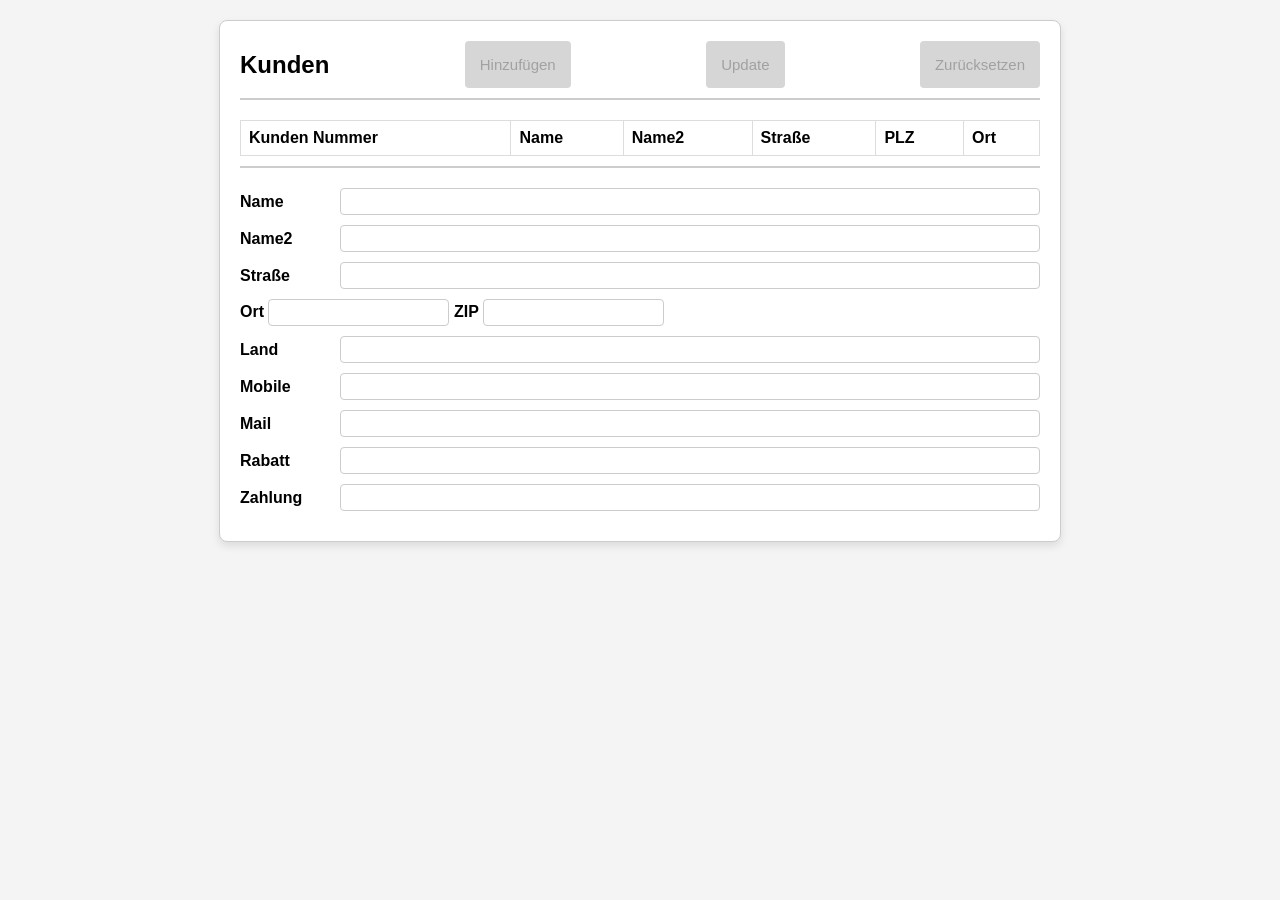
==== src/Customer/html/index.html @ 4d66fb26 "#1 printers fixed #2 #23 #24 refactored to customers" ====
<!DOCTYPE html>
<html lang="en">
<head>
    <meta charset="UTF-8">
    <meta name="viewport" content="width=device-width, initial-scale=1.0">
    <link rel="stylesheet" href="../css/style.css">
    <title>Customers</title>
</head>
<body>

    <div class="container">

        <header class="header">
          <h1>Kunden</h1>
          <button class="button-header" id="button-add" disabled="true">Hinzufügen</button>
          <button class="button-header" id="button-update" disabled="true">Update</button>
          <button class="button-header" id="button-clear" disabled="true">Zurücksetzen</button>
        </header>


        <div id="customer-table">
          <table>
            <thead>
              <tr>
                <th>Kunden Nummer</th>
                <th>Name</th>
                <th>Name2</th>
                <th>Straße</th>
                <th>PLZ</th>
                <th>Ort</th>
              </tr>
            </thead>
            <tbody>
              <!-- table body -->
            </tbody>
          </table>


        <hr class="blue-line">
        <div id="userMessage"></div>


        <div class="customer-details">
          <form>
            <div class="form-row">
              <label for="name">Name</label>
              <input type="text" id="name">
            </div>
           
            <div class="form-row">
              <label for="name2">Name2</label>
              <input type="text" id="name2">
            </div>

            <div class="form-row">
              <label for="street">Straße</label>
              <input type="text" id="street">
            </div>

            <div class="form-row">
                <div class="zip_city_container">
                    <label for="city">Ort</label>
                    <input type="text" id="city">

                    <label for="zip">ZIP</label>
                    <input type="number" id="zip">
                </div>
            </div>

            <div class="form-row">
              <label for="country">Land</label>
              <input type="text" id="country">
            </div>

            <div class="form-row">
                <label for="mobile">Mobile</label>
                <input type="text" id="mobile" >
            </div>

            <div class="form-row">
                <label for="mail">Mail</label>
                <input type="text" id="mail" >
            </div>

            <div class="form-row">
                <label for="discount">Rabatt</label>
                <input type="number" id="discount" >
            </div>

            <div class="form-row">
                <label for="payment_terms">Zahlung</label>
                <input type="text" id="payment_terms" >
            </div>

          </form>
        </div>
    </div>
      <script type="module" src="../js/app.mjs"></script>
</body>
</html>
---- src/Customer/css/style.css ----
body {
    font-family: Arial, sans-serif;
    margin: 0;
    padding: 0;
    background-color: #f4f4f4;
  }
  
  .container {
    max-width: 800px;
    margin: 20px auto;
    background: white;
    border: 1px solid #ccc;
    border-radius: 8px;
    padding: 20px;
    box-shadow: 0 4px 8px rgba(0, 0, 0, 0.1);
  }
  
  .header {
    display: flex;
    justify-content: space-between;
    align-items: center;
    border-bottom: 2px solid #ccc;
    padding-bottom: 10px;
    margin-bottom: 20px;
  }
  
  .header h1 {
    font-size: 1.5em;
    margin: 0;
  }
  
  .button-header {
    background-color: #0078D7;
    color: white;
    font-size: 15px;
    border: none;
    padding: 15px;
    border-radius: 4px;
    cursor: pointer;
  }
  
  .button-header:hover {
    background-color: #005bb5;
  }
  
  .button-header:disabled {
    background-color: #d6d6d6;
    color: #a1a1a1;
    cursor: not-allowed;
  }
  
  #customer-table table {
    width: 100%;
    border-collapse: collapse;
  }
  
  #customer-table th, #customer-table td {
    text-align: left;
    padding: 8px;
    border: 1px solid #ddd;
  }
  
  #customer-table tr:nth-child(even) {
    background-color: #f9f9f9;
  }
  
  #customer-table tbody tr:hover {
    background-color: lightgray;
  }
  
  .customer-details {
    padding-top: 10px;
  }
  
  .form-row {
    display: flex;
    align-items: center;
    margin-bottom: 10px;
    /* padding-top: 5px; */
  }
  
  .form-row label {
    width: 100px;
    font-weight: bold;
  }
  
   
  .blue-line {
    border: none;
    border-top: 2px solid #ccc;
    margin: 10px 0;
    height: 0;
  }

  
  .form-row input {
    flex: 2;
    padding: 5px;
    border: 1px solid #ccc;
    border-radius: 4px;
  }

  .zip_city_container label
  {
    width: 100px;
    /* margin-right: 58px;
    margin-left: 15px; */
  }

  /* #zip
  {
    width: 100px;
  }

  #city
  {
    width: 200px;
  } */
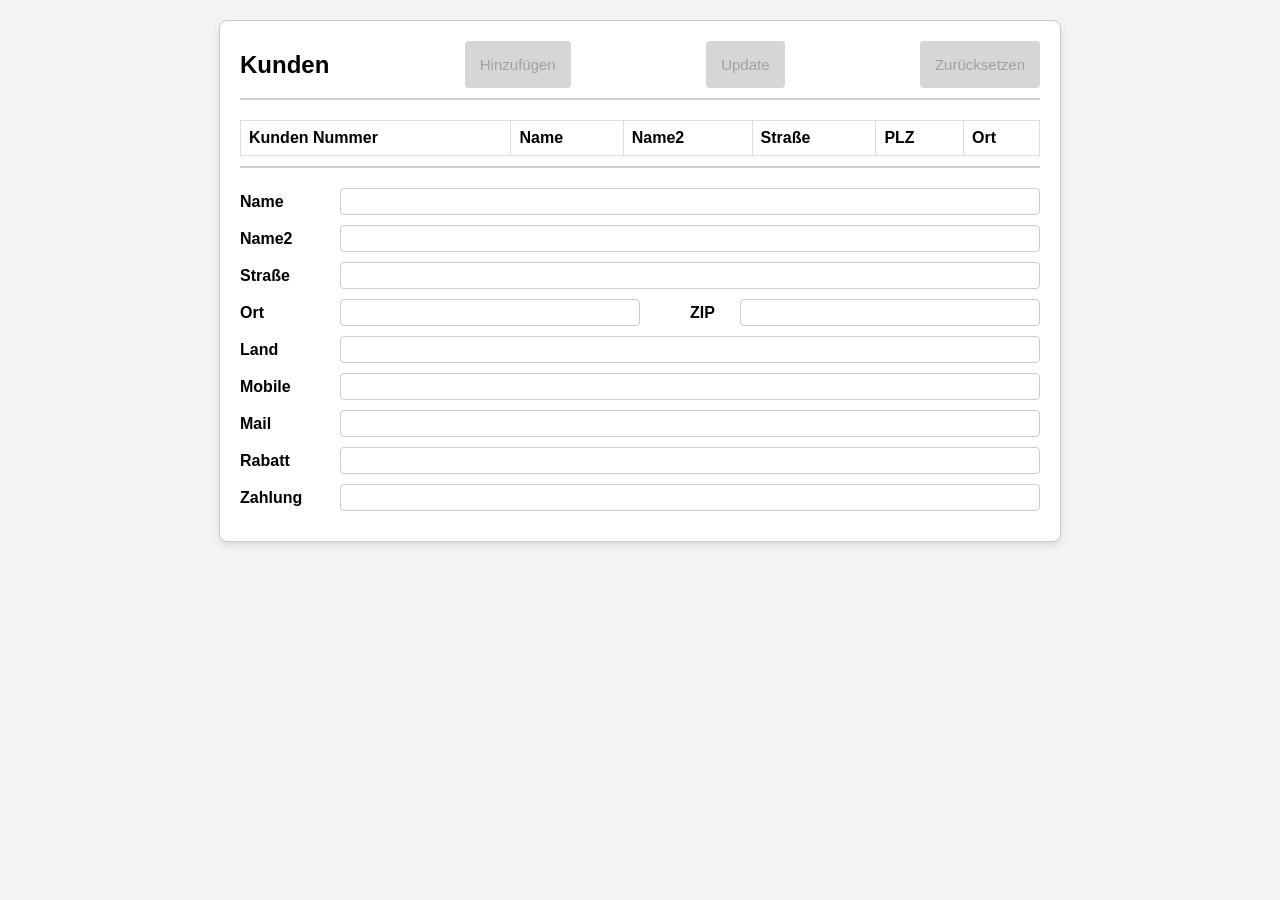
==== commit bbe2cf73: "layout changes" ====
--- a/src/Customer/html/index.html
+++ b/src/Customer/html/index.html
@@ -58,13 +58,11 @@
             </div>
 
             <div class="form-row">
-                <div class="zip_city_container">
                     <label for="city">Ort</label>
                     <input type="text" id="city">
 
-                    <label for="zip">ZIP</label>
+                    <label id="zip" for="zip">ZIP</label>
                     <input type="number" id="zip">
-                </div>
             </div>
 
             <div class="form-row">
--- a/src/Customer/css/style.css
+++ b/src/Customer/css/style.css
@@ -100,19 +100,13 @@
     border-radius: 4px;
   }
 
-  .zip_city_container label
+  input#city
   {
-    width: 100px;
-    /* margin-right: 58px;
-    margin-left: 15px; */
+    width: 200px;
   }
 
-  /* #zip
+  label#zip
   {
-    width: 100px;
+    margin-left: 50px;
+    width: 50px;
   }
-
-  #city
-  {
-    width: 200px;
-  } */
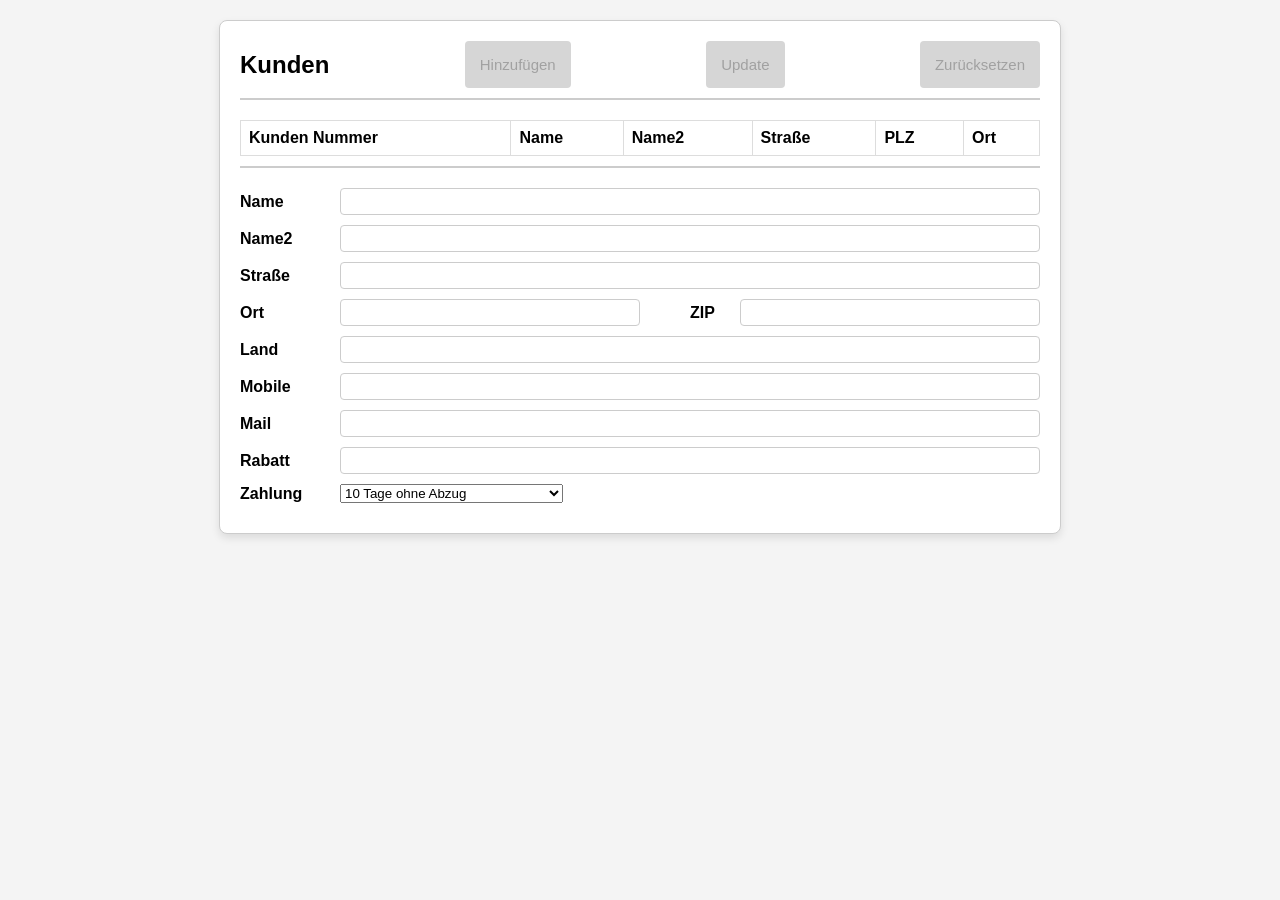
==== commit 07e563b2: "#2 combobox created" ====
--- a/src/Customer/html/index.html
+++ b/src/Customer/html/index.html
@@ -87,7 +87,13 @@
 
             <div class="form-row">
                 <label for="payment_terms">Zahlung</label>
-                <input type="text" id="payment_terms" >
+                <select name="payment_terms" id="payment_terms" >
+                  <option></option>
+                  <option value="1">10 Tage 3%, 30 Tage ohne Abzug</option>
+                  <option selected value="2">10 Tage ohne Abzug</option>
+                  <option value="3">14 Tage 3%, 30 Tage ohne Abzug</option>
+                  <option value="4">BAR</option>
+                </select>
             </div>
 
           </form>
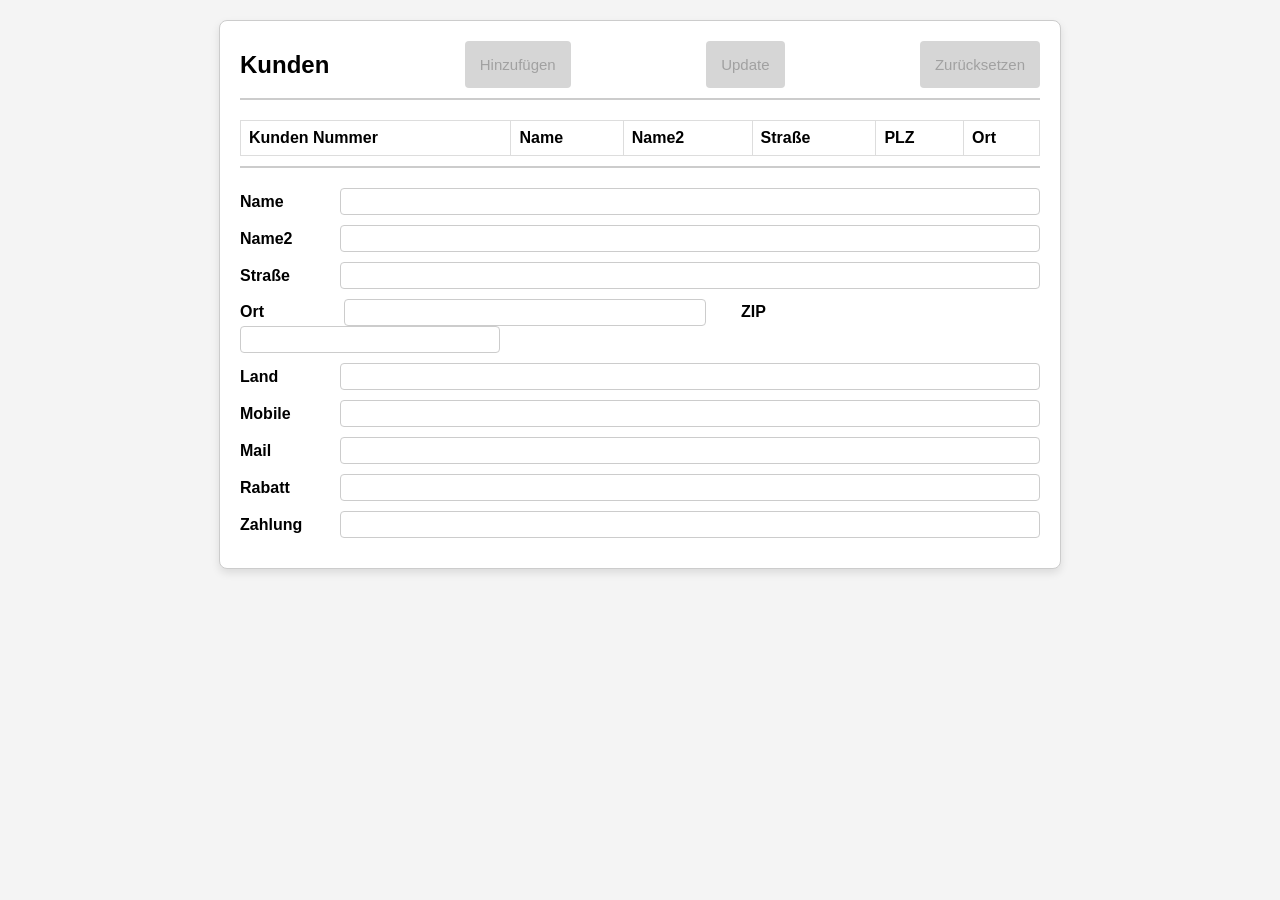
==== commit de13002d: "more layout adjustments" ====
--- a/src/Customer/html/index.html
+++ b/src/Customer/html/index.html
@@ -42,58 +42,52 @@
 
         <div class="customer-details">
           <form>
-            <div class="form-row">
+            <div class="form-row flex">
               <label for="name">Name</label>
               <input type="text" id="name">
             </div>
            
-            <div class="form-row">
+            <div class="form-row flex">
               <label for="name2">Name2</label>
               <input type="text" id="name2">
             </div>
 
-            <div class="form-row">
+            <div class="form-row flex">
               <label for="street">Straße</label>
               <input type="text" id="street">
             </div>
 
             <div class="form-row">
-                    <label for="city">Ort</label>
+                    <label id="city" for="city">Ort</label>
                     <input type="text" id="city">
 
                     <label id="zip" for="zip">ZIP</label>
                     <input type="number" id="zip">
             </div>
 
-            <div class="form-row">
+            <div class="form-row flex">
               <label for="country">Land</label>
               <input type="text" id="country">
             </div>
 
-            <div class="form-row">
+            <div class="form-row flex">
                 <label for="mobile">Mobile</label>
                 <input type="text" id="mobile" >
             </div>
 
-            <div class="form-row">
+            <div class="form-row flex">
                 <label for="mail">Mail</label>
                 <input type="text" id="mail" >
             </div>
 
-            <div class="form-row">
+            <div class="form-row flex">
                 <label for="discount">Rabatt</label>
                 <input type="number" id="discount" >
             </div>
 
-            <div class="form-row">
+            <div class="form-row flex">
                 <label for="payment_terms">Zahlung</label>
-                <select name="payment_terms" id="payment_terms" >
-                  <option></option>
-                  <option value="1">10 Tage 3%, 30 Tage ohne Abzug</option>
-                  <option selected value="2">10 Tage ohne Abzug</option>
-                  <option value="3">14 Tage 3%, 30 Tage ohne Abzug</option>
-                  <option value="4">BAR</option>
-                </select>
+                <input type="text" id="payment_terms" >
             </div>
 
           </form>
--- a/src/Customer/css/style.css
+++ b/src/Customer/css/style.css
@@ -73,10 +73,13 @@
   }
   
   .form-row {
-    display: flex;
     align-items: center;
     margin-bottom: 10px;
-    /* padding-top: 5px; */
+  }
+
+  .flex
+  {
+    display: flex;
   }
   
   .form-row label {
@@ -85,6 +88,25 @@
   }
   
    
+ 
+
+  
+  .form-row input {
+    padding: 5px;
+    border: 1px solid #ccc;
+    border-radius: 4px;
+  }
+
+  .flex input
+  {
+    flex: 2;
+  }
+  
+
+
+    /*-------------------------------------------------------------------------------*/
+
+
   .blue-line {
     border: none;
     border-top: 2px solid #ccc;
@@ -92,21 +114,29 @@
     height: 0;
   }
 
-  
-  .form-row input {
-    flex: 2;
-    padding: 5px;
-    border: 1px solid #ccc;
-    border-radius: 4px;
+
+  /*-------------------------------------------------------------------------------*/
+
+
+  label#city
+  {
+    width: 100px;
+    display: inline-block;
   }
 
   input#city
   {
-    width: 200px;
+    width: 350px;
   }
 
   label#zip
   {
-    margin-left: 50px;
+    margin-left: 30px;
+    margin-right: 10px;
     width: 50px;
   }
+
+  input#zip
+  {
+    width: 248px;
+  }
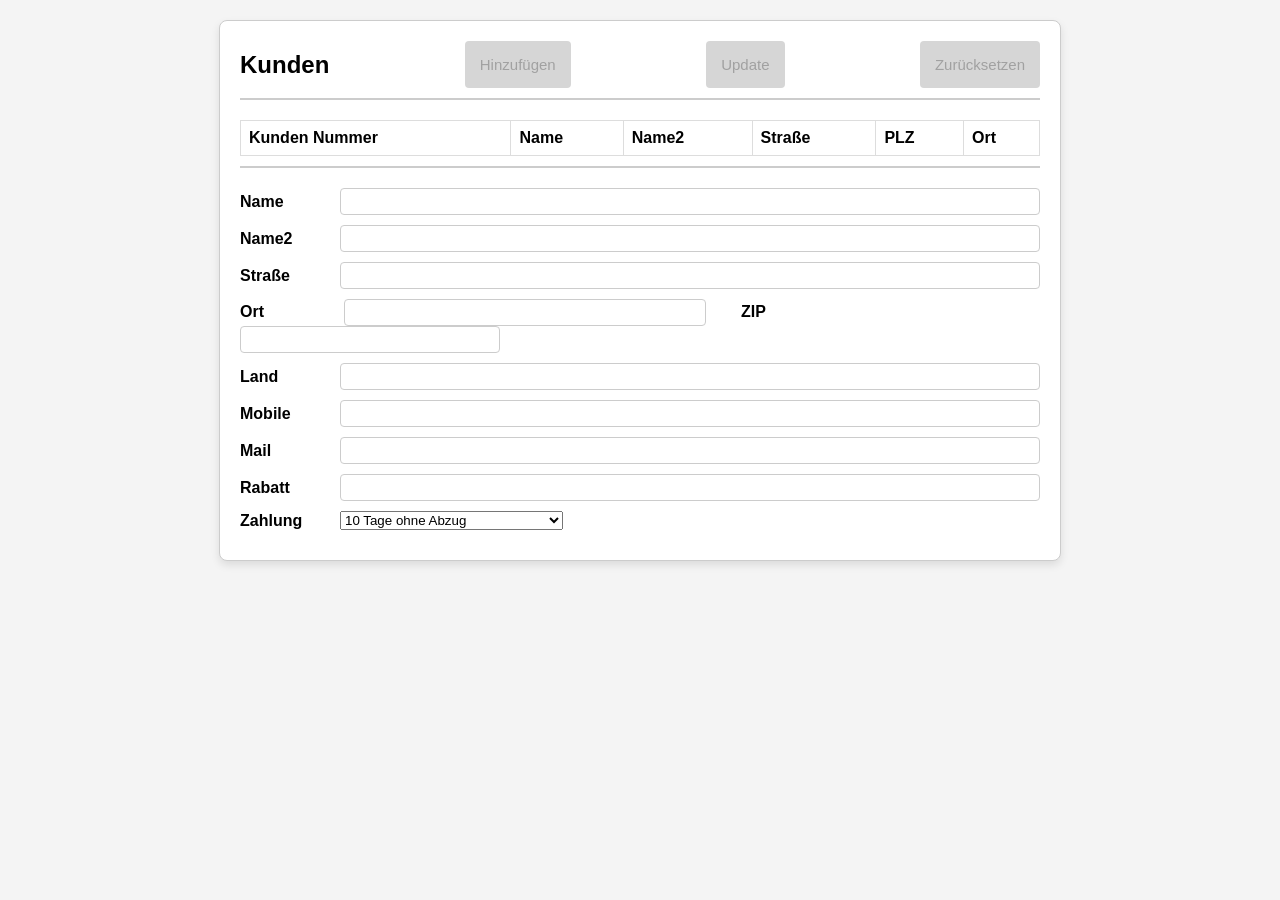
==== commit 0a849efe: "Merge branch 'story/1-Printer-Frontend' of https://github.com/flippers-MIS/MIS_repo into story/1-Pri" ====
--- a/src/Customer/html/index.html
+++ b/src/Customer/html/index.html
@@ -87,7 +87,13 @@
 
             <div class="form-row flex">
                 <label for="payment_terms">Zahlung</label>
-                <input type="text" id="payment_terms" >
+                <select name="payment_terms" id="payment_terms" >
+                  <option></option>
+                  <option value="1">10 Tage 3%, 30 Tage ohne Abzug</option>
+                  <option selected value="2">10 Tage ohne Abzug</option>
+                  <option value="3">14 Tage 3%, 30 Tage ohne Abzug</option>
+                  <option value="4">BAR</option>
+                </select>
             </div>
 
           </form>
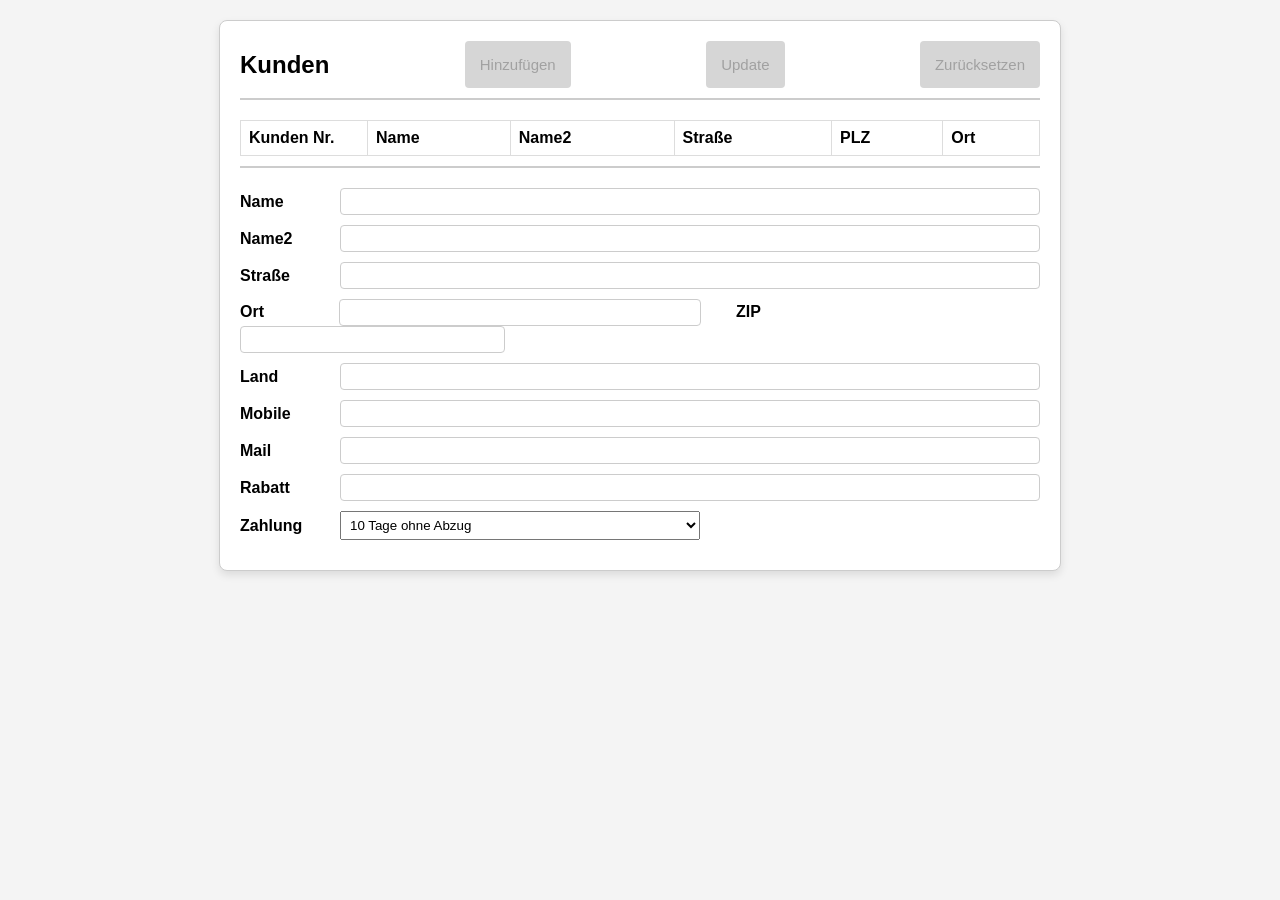
==== commit 0e007069: "layout changes" ====
--- a/src/Customer/html/index.html
+++ b/src/Customer/html/index.html
@@ -22,7 +22,7 @@
           <table>
             <thead>
               <tr>
-                <th>Kunden Nummer</th>
+                <th id="CustomerNr">Kunden Nr.</th>
                 <th>Name</th>
                 <th>Name2</th>
                 <th>Straße</th>
--- a/src/Customer/css/style.css
+++ b/src/Customer/css/style.css
@@ -48,6 +48,17 @@
     color: #a1a1a1;
     cursor: not-allowed;
   }
+
+
+
+  /*-------------------------------------------------------------------------------*/
+
+
+  #CustomerNr
+  {
+    width: 110px;
+  }
+
   
   #customer-table table {
     width: 100%;
@@ -120,7 +131,7 @@
 
   label#city
   {
-    width: 100px;
+    width: 95px;
     display: inline-block;
   }
 
@@ -138,5 +149,15 @@
 
   input#zip
   {
-    width: 248px;
+    width: 253px;
   }
+
+
+
+
+
+  #payment_terms
+  {
+    padding: 5px;
+    width: 360px;
+  }
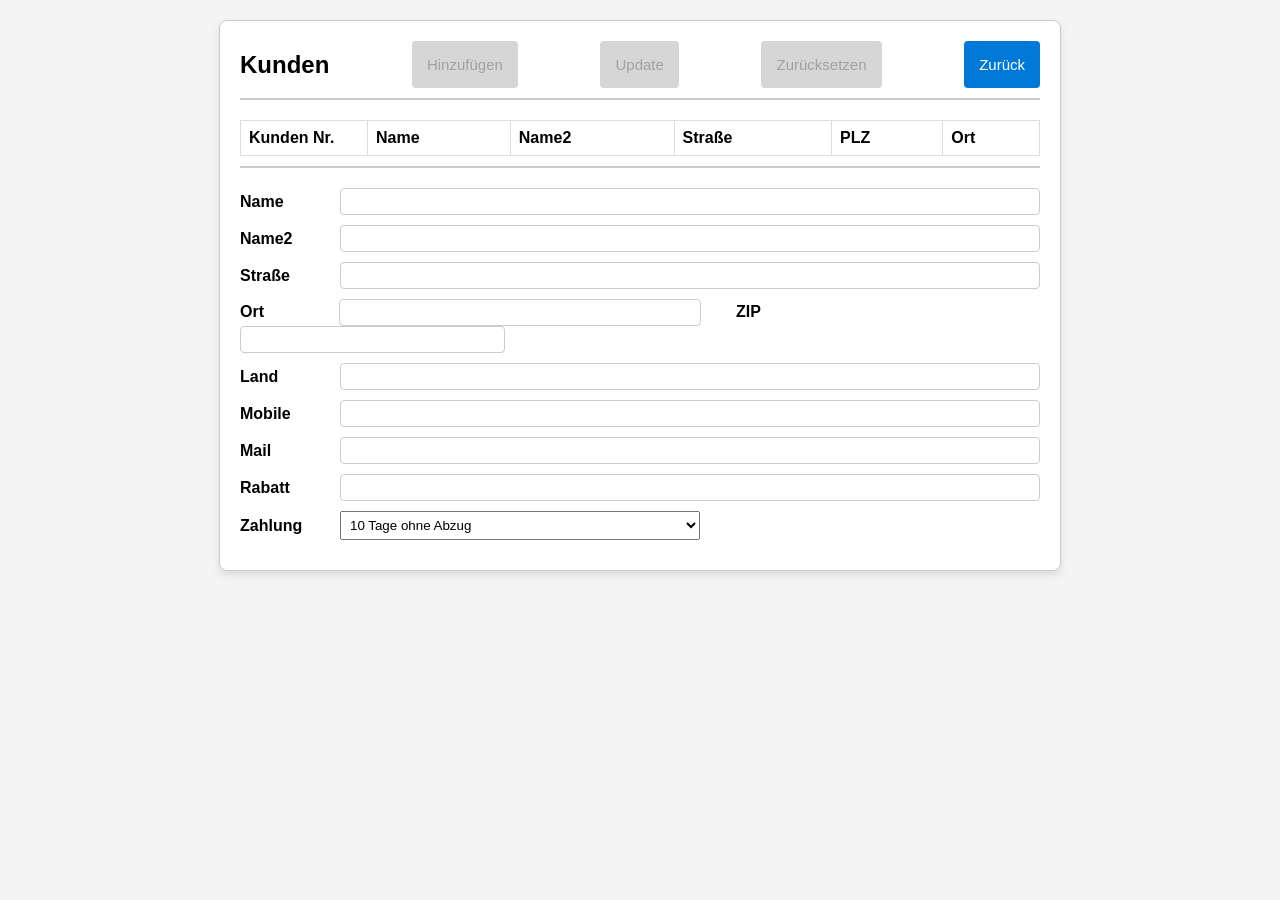
==== commit 1285a42f: "paper fixed, calculation half done" ====
--- a/src/Customer/html/index.html
+++ b/src/Customer/html/index.html
@@ -15,6 +15,7 @@
           <button class="button-header" id="button-add" disabled="true">Hinzufügen</button>
           <button class="button-header" id="button-update" disabled="true">Update</button>
           <button class="button-header" id="button-clear" disabled="true">Zurücksetzen</button>
+          <button class="button-header"><a href="../../Dashboard/html/index.html" id="backToDashboard">Zurück</a></button>
         </header>
 
 
--- a/src/Customer/css/style.css
+++ b/src/Customer/css/style.css
@@ -161,3 +161,9 @@
     padding: 5px;
     width: 360px;
   }
+
+
+  #backToDashboard {
+    color: white;
+    text-decoration: none;
+  }
